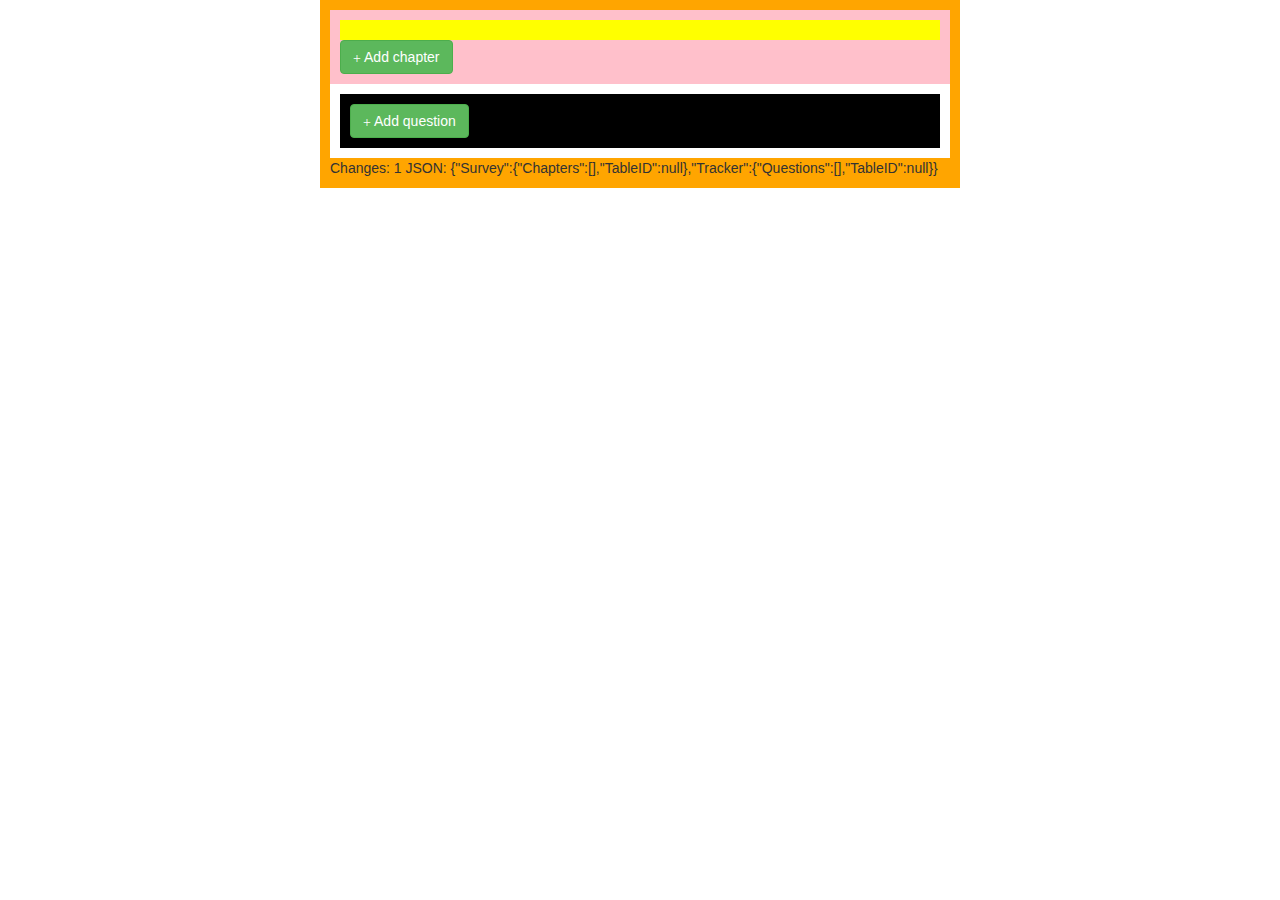
==== models.html @ 760daa81 "add chapter order" ====
<!DOCTYPE html>
<html>
    <head>
    	<link href="css/bootstrap.min.css" rel="stylesheet">
        <title>
            Dynamically build FT survey
        </title>
    <style>
	    html, body {
	        height: 100%;
	        margin: 0px;
	        padding: 0px;
	        text-align: center;
	    }
	    .project{
	    	background-color: orange;
      		overflow: hidden;
      		padding: 10px;
      		width: 50%;
      		min-width: 400px;
      		display: inline-block;
      		text-align: left;
	    }
      	.survey {
      		background-color: pink;
      		overflow: hidden;
      		padding: 10px;		
      	}
      	.tracker {
      		background-color: white;
      		overflow: hidden;
      		padding: 10px;	
      	}      	
      	.chapter {
      		background-color: blue;
        	min-height: 100px;
      		margin: 10px;
	        padding: 10px
      	}	
      	.question{
      		background-color: green;
      		margin: 10px;
	        padding: 10px
      	}
      	.questionsContainerDIV{
      		background-color: black;
      		overflow: hidden;
      		padding: 10px
      	}
      	.chaptersContainerDIV{
      		background-color: yellow;
      		overflow: hidden;
      		padding: 10px
      	}
      	.chapterContainerDIV{
      		background-color: green;
      		margin: 2px;
	        padding: 2px;
	        position: relative;
	        width: 100%;
   			float: left;
      	}
      	.questionContainerDIV{
      		background-color: red;
      		margin: 2px;
	        padding: 2px;
      	}
      	.answersContainerDIV{
      		background-color: purple;
      		overflow: hidden;
      		padding: 10px
      	}
      	.answerContainerDIV{
      		background-color: brown;
      		margin: 2px;
	        padding: 2px;
      	}
    </style>
    <body>
    	<div id="survey_container"></div>
  	</body>
    <script language="javascript">
    	var projectView = new projectView(new project());
    	document.getElementsByTagName('body')[0].appendChild(projectView.getView());
    	// Here we put the ux elements
    	// Only constructors to apply the bootstrap classes and to change the format quickly.
    	function button(kind, nodeClass, text){
    		var button = document.createElement("button");
    		if(kind == "add"){
    			button.className =  "btn btn-success" + " " + nodeClass;
    			button.innerHTML = '<span class="glyphicon glyphicon-plus"></span> ' + text;
    		} else if (kind == "remove"){
    			button.className =  "btn btn-danger" + " " + nodeClass;
    			button.innerHTML = '<span class="glyphicon glyphicon-remove"></span> ' + text;
    		} else {
    			button.className =  "btn btn-default"+ " " + nodeClass;
    			button.innerHTML = " " + text;
    		}
    		return button;
    	}

    	// Here be the Views
    	// !!/!T(&"#("/!(/T#")(/!=)/"=)(!)(YEU!")/H)"(UWE=")!"(!=)(!=#)(=))))
		function projectView(project){
			this.project = project;
			this.surveyView = new surveyView(new survey(), this);
			this.trackerView = new trackerView(new tracker(), this);
			var div = document.createElement('div');
			div.className = "project";
			div.appendChild(this.surveyView.getView());
			div.appendChild(this.trackerView.getView());
			var p = document.createElement("p")
			var jsonText = document.createTextNode("JsonGoesHere");
			div.appendChild(jsonText);
			this.getView = function(){
				return div;
			};
			var contentChanges = 0;
			this.contentChanged = function(){
				var survey = this.surveyView.getSurvey();
				var tracker = this.trackerView.getTracker();
				project.setSurvey(survey);
				project.setTracker(tracker);
				contentChanges++;
				jsonText.nodeValue = "Changes: " + contentChanges + " JSON: " + JSON.stringify(project.generateJSON());
			};
			this.contentChanged();
		}
		function surveyView(survey, parentView){
			this.survey = survey;
			var chapterViews = []; // Instances of chapters
			var div = document.createElement('div');
			div.className = "survey";
			var addChapterButton = new button("add", "", "Add chapter");
			var that = this;
			addChapterButton.onclick = function(){
            	that.addChapter(new chapter());
        	};
			var chaptersContainerDIV = document.createElement('div');
         	chaptersContainerDIV.className = "chaptersContainerDIV";
         	div.appendChild(chaptersContainerDIV);
         	div.appendChild(addChapterButton);
			this.getView = function(){
				return div;
			}
			this.addChapter = function(chapter){	
				var chapterContainerDIV = document.createElement('div');
         		chapterContainerDIV.className = "chapterContainerDIV";
				var newChapterView = new chapterView(chapter, this);
				chapterViews.push(newChapterView);
				var newChapterDIV = newChapterView.getView();
				var eraseChapterButton = new button("remove", "", "Erase chapter");
				var that = this;
				chapterContainerDIV.appendChild(eraseChapterButton);
				chapterContainerDIV.appendChild(newChapterDIV);
				chaptersContainerDIV.appendChild(chapterContainerDIV);
				eraseChapterButton.onclick = function(){
            		that.eraseChapter(chapterContainerDIV);
        		}
        		this.contentChanged();
			};
			this.eraseChapter = function(chapterDIV){
				var parentChilds = chapterDIV.parentNode.childNodes;
				for (var i=0; i < parentChilds.length; i++){
					if (parentChilds[i] == chapterDIV){
						chapterViews.splice(i,1);
						break
					}
				}
				chaptersContainerDIV.removeChild(chapterDIV);
				this.contentChanged();
			}
			this.contentChanged = function(){
				var changedChapters = [];
				for(i=0; i<chapterViews.length; i++){
					changedChapters[i] = chapterViews[i].getChapter();
				}
				survey.setChapters(changedChapters);
				parentView.contentChanged();
			};	
			this.getSurvey = function(){
				return survey;
			}
		}
		function questionArrayView(questionArray, parentView){
			var questionViews = []; //Array of question Views objects
			var div = document.createElement('div');
			div.className = "questionsContainerDIV";
			var questionsArrayContainer = document.createElement('div');
			questionsArrayContainer.className = "questionsArrayContainer";
			var addQuestionButton = new button("add", "", "Add question");
			var that = this;
			addQuestionButton.onclick = function(){
				that.addQuestion(new question());
         	}
         	div.appendChild(addQuestionButton);
         	div.appendChild(questionsArrayContainer);
			this.addQuestion = function(question){
				var questionContainerDIV = document.createElement('div');
         		questionContainerDIV.className = "questionContainerDIV";
				newQuestionView = new questionView(question, this);
				questionViews.push(newQuestionView);
				var newQuestionDIV = newQuestionView.getView();
				var eraseQuestionButton = new button("remove", "", "Erase question");
				var that = this;
				questionContainerDIV.appendChild(eraseQuestionButton);
				questionContainerDIV.appendChild(newQuestionDIV);
				questionsArrayContainer.appendChild(questionContainerDIV);
				eraseQuestionButton.onclick = function(){
            		that.eraseQuestion(questionContainerDIV);
            	}
            	this.contentChanged();
			}
			this.eraseQuestion = function(questionDIV){
				var parentChilds = questionDIV.parentNode.childNodes;
				for (var i=0; i < parentChilds.length; i++){
					if (parentChilds[i] == questionDIV){
						questionViews.splice(i,1);
						break
					}
				}
				questionsArrayContainer.removeChild(questionDIV);
				this.contentChanged();
			};
			this.contentChanged = function(){
				parentView.contentChanged();
			};	
			this.getView = function(){
				return div;
			}
			this.getQuestions = function(){
				var questions = [];
				for(i=0; i<questionViews.length; i++){
					questions[i] = questionViews[i].getQuestion();
				}
				return questions;
			}
		}

		function answerArrayView(questionArray, parentView){
			var answerViews = []; //Array of question Views objects
			var div = document.createElement('div');
			div.className = "answersContainerDIV";
			var answersArrayContainer = document.createElement('div');
			answersArrayContainer.className = "answersContainerDIV";
			var addAnswerButton = new button("add", "", "Add answer");
			var that = this;
			addAnswerButton.onclick = function(){
				that.addAnswer(new answer());
         	}
         	div.appendChild(addAnswerButton);
         	div.appendChild(answersArrayContainer);
			this.addAnswer = function(answer){
				var answerContainerDIV = document.createElement('div');
         		answerContainerDIV.className = "answerContainerDIV";
				newAnswerView = new answerView(answer, this);
				answerViews.push(newAnswerView);
				var newAnswerDIV = newAnswerView.getView();
				var eraseAnswerButton = new button("remove", "", "Erase answer");
				var that = this;
				answerContainerDIV.appendChild(eraseAnswerButton);
				answerContainerDIV.appendChild(newAnswerDIV);
				answersArrayContainer.appendChild(answerContainerDIV);
				eraseAnswerButton.onclick = function(){
            		that.eraseAnswer(answerContainerDIV);
            	}
            	this.contentChanged();
			}
			this.eraseAnswer = function(answerDIV){
				var parentChilds = answerDIV.parentNode.childNodes;
				for (var i=0; i < parentChilds.length; i++){
					if (parentChilds[i] == answerDIV){
						answerViews.splice(i,1);
						break
					}
				}
				answersArrayContainer.removeChild(answerDIV);
				this.contentChanged();
			};
			this.contentChanged = function(){
				parentView.contentChanged();
			};	
			this.getView = function(){
				return div;
			}
			this.getAnswers = function(){
				var answers = [];
				for(i=0; i<answerViews.length; i++){
					answers[i] = answerViews[i].getAnswer();
				}
				return answers;
			}
		}

		function answerView(answer, parentView) {
			this.answer = answer;
			this.parentView = parentView;
			//var questionKind = new questionKind();
			var div = document.createElement('div');
			div.className = "answer";
			var answerInput = document.createElement("input");
			answerInput.type = "text";
			answerInput.className = "form-control"
			var that = this;
			answerInput.oninput=function(){
				that.contentChanged();
			};
			var jumpInput = document.createElement("input");
			jumpInput.type = "text";
			jumpInput.className = "form-control"
			var that = this;
			jumpInput.oninput=function(){
				that.contentChanged();
			};
			div.appendChild(answerInput);
			div.appendChild(jumpInput);			
			this.getView = function(){
				return div;
			}
			this.contentChanged = function(){
				this.answer.setAnswerText(answerInput.value); 
				this.answer.setjumpID(jumpInput.value);	
				parentView.contentChanged();
			};
			this.getAnswer = function(){
				return answer;
			}
		};

		function chapterView(chapter, parentView) {
			this.chapter = chapter;
		  	var div = document.createElement('div');
			div.className = "chapter";
			var titleInput = document.createElement("input");
			titleInput.type = "text";
			titleInput.className = "form-control"
			var that = this;
			titleInput.oninput=function(){
				that.contentChanged();
			};
			div.appendChild(titleInput);
			this.questionArrayView = new questionArrayView(chapter.getQuestions(), this);
			div.appendChild(this.questionArrayView.getView());
			this.getView = function(){
				return div;
			}
			this.getChapter = function(){
				return chapter;
			}
			this.contentChanged = function(){
				this.chapter.setQuestions(this.questionArrayView.getQuestions());
				this.chapter.setTitle(titleInput.value); 
				parentView.contentChanged();
			};
		};
		function trackerView(tracker, parentView){
			this.tracker = tracker;
			var div = document.createElement('div');
			div.className = "tracker";
			this.questionArrayView = new questionArrayView(tracker.getQuestions(), this);
			div.appendChild(this.questionArrayView.getView());
			this.getView = function(){
				return div;
			}
			this.getTracker = function(){
				return tracker;
			}
			this.contentChanged = function(){
				this.tracker.setQuestions(this.questionArrayView.getQuestions());
				parentView.contentChanged();
			};
		}
		function questionView(question, parentView) {
			this.question = question;
			this.parentView = parentView;
			//var questionKind = new questionKind();
			var div = document.createElement('div');
			div.className = "question";
			var IDInput = document.createElement("input");
			IDInput.type = "text";
			IDInput.className = "form-control"
			var that = this;
			IDInput.oninput=function(){
				that.contentChanged();
			};
			var questionInput = document.createElement("input");
			questionInput.type = "text";
			questionInput.className = "form-control"
			var that = this;
			questionInput.oninput=function(){
				that.contentChanged();
			};
			var jumpInput = document.createElement("input");
			jumpInput.type = "text";
			jumpInput.className = "form-control"
			var that = this;
			jumpInput.oninput=function(){
				that.contentChanged();
			};
			div.appendChild(IDInput);
			div.appendChild(questionInput);		
			div.appendChild(jumpInput);	
			this.answerArrayView = new answerArrayView(question.getAnswers(), this);
			div.appendChild(this.answerArrayView.getView());
			var questionKindDropDown = document.createElement("select");
			var op = new Option();
			op.value = 1;
			op.text = "First entry";
			questionKindDropDown.options.add(op);
  			questionKindDropDown.setAttribute('id',"year1")
  			questionKindDropDown.setAttribute('oncreate',"Date1()");
  			div.appendChild(questionKindDropDown);
			this.getView = function(){
				return div;
			}
			this.contentChanged = function(){
				this.question.setQuestionText(questionInput.value); 
				this.question.setQuestionID(IDInput.value);	
				this.question.setjumpID(jumpInput.value);
				this.question.setAnswers(this.answerArrayView.getAnswers());
				parentView.contentChanged();
			};
			this.getQuestion = function(){
				return question;
			}
		};

		///"&)(!/=)"!/=)/"!?/((/&(&%"!(&/=")/)"!(??"!)"=)?/")!=/!&"/!&?#&*)
		function answer() {
			var answerText = null; // String
			var jumpID = null; // String
			this.getAnswerText = function() {
				return answerText;
			};
			this.setAnswerText = function(answerText) {
				this.answerText = answerText;
			};
			this.getJumpID = function() {
				return this.jumpID;
			};
			this.setjumpID = function(jumpID) {
				this.jumpID = jumpID;
			};
			this.generateJSON = function(){  				
				var answerJSON = {};
  				answerJSON["Answer"] = this.answerText;
  				questionJSON["Jump"] = this.jumpID;
  				return answerJSON;
  			}
		};

		function question() {
			this.kind = null;
			this.loopQuestions = 	[]; // Question instances inside this question.
			this.questionText = null; // String
			this.answers = []; // Answer instances
			this.questionID = null; // String
			this.otherEnabled = null; // Boolean 
			this.jumpID = null; // String
			this.getType = function() {
				return type;
			};
			this.setKind = function(kind) {
				this.kind = type;
			};
			this.getQuestionText = function() {
				return this.questionText;
			};
			this.setQuestionText = function(questionText) {
				this.questionText = questionText;
			};
			this.getAnswers = function() {
				return this.answers;
			};
			this.setAnswers = function(answers) {
				this.answers = answers;
			};
			this.getJumpID = function() {
				return this.jumpID;
			};
			this.setjumpID = function(jumpID) {
				this.jumpID = jumpID;
			};
			this.getQuestionID = function() {
				return questionID;
			};
			this.setQuestionID = function(questionID) {
				this.questionID = questionID;
			};
			this.isOtherEnabled = function() {
				return otherEnabled;
			};
			this.setOtherEnabled = function(otherEnabled) {
				this.otherEnabled = otherEnabled;
			};
			this.getLoopQuestions = function() {
				return loopQuestions;	
			};
			this.setLoopQuestions = function(loopQuestions) {
				this.loopQuestions = loopQuestions;
			};
			this.generateJSON = function(){  				
				var questionJSON = {};
  				questionJSON["Question"] = this.questionText;
  				questionJSON["id"] = this.questionID;
  				questionJSON["Kind"] = this.kind;
  				questionJSON["Other"] = this.otherEnabled;
  				questionJSON["Jump"] = this.jumpID;
  				questionJSON["Answers"] = this.answers;	
  				return questionJSON;
  			}
		};
		function questionKind(){
			var MULTIPLE_CHOICE = "MC";
			var OPEN_NUMBER = "ON";
			var OPEN_TEXT = "OT";
			var IMAGE = "IM";
			var CHECKBOX = "CB";
			var ORDERED = "OL";
			var LOOP = "LP";
		};
		function chapter() {
		  	this.title = null; // String
		  	this.questions = []; //Array of question objects
		  	this.getTitle = function() {
		    	return title;
			};
			this.setTitle = function(title) {
				this.title = title;
			};
			this.getQuestions = function() {
				return this.questions;
			};
			this.setQuestions = function(questions) {
				this.questions = questions;
			};
			this.addQuestion = function(newQuestion){
				questions.push(newQuestion);
			}
			this.getQuestionCount = function() {
				if (questions == null){
					return 0
				} else {
					return questions.length;
				}
  			}
  			this.generateJSON = function(){
  				var chapterJSON = {};
				questionsJSONArray = [];
				for(var i=0; i < this.questions.length; i++){
					questionsJSONArray.push(this.questions[i].generateJSON());
				}
				chapterJSON["Chapter"] = this.title;
				chapterJSON["Questions"] = questionsJSONArray;
				return chapterJSON;
  			}
		};
		function survey(){
			this.chapters = []; // Instances of chapters
			this.fusionTableID = null; // String

			this.getfusionTableID= function() {
				return fusionTableID;
			};
			this.setfusionTableID = function(fusionTableID) {
				this.fusionTableID = fusionTableID;
			};
			this.getChapters = function() {
				return chapters;
			};
			this.setChapters = function(chapters) {
				this.chapters = chapters;
			};
			this.getDIV = function(){
				return div;
			}
			this.addChapter = function(newChapter){
				chapters.push(newChapter);3
			}
			this.getChapterCount = function() {
				if (chapters == null){
					return 0
				} else {
					return chapters.length;
				}
  			}
  			this.generateJSON = function(){
				var surveyJSON = {};
				var chaptersJSONArray = [];
				for(var i=0; i < this.chapters.length; i++){
					chaptersJSONArray.push(this.chapters[i].generateJSON());
				}
				surveyJSON["Chapters"] = chaptersJSONArray;
				surveyJSON["TableID"] = this.fusionTableID;
				return surveyJSON;
			}
		};
		function tracker(){
			this.questions = []; // Instances of questions
			this.fusionTableID = null; // String
			this.getfusionTableID = function() {
				return fusionTableID;
			};
			this.setfusionTableID = function(fusionTableID) {
				this.fusionTableID = fusionTableID;
			};
			this.getQuestions = function() {
			    return this.questions;
			};
			this.setQuestions = function(questions) {
				this.questions = questions;
			};
			this.generateJSON = function(){
				var trackerJSON = {};
				var questionsJSONArray = [];
				for(var i=0; i < this.questions.length; i++){
					questionsJSONArray.push(this.questions[i].generateJSON());
				}
				trackerJSON["Questions"] = questionsJSONArray;
				trackerJSON["TableID"] = this.fusionTableID;
				return trackerJSON;
			}
		};
		function project(){
			this.survey;
			this.tracker;
			this.getSurvey = function(){
				return survey;
			}
			this.setSurvey = function(survey){	
				this.survey = survey;
			}
			this.getTracker = function(){
				return tracker;
			}
			this.setTracker = function(tracker){
				this.tracker = tracker;
			}
			this.generateJSON = function(){
				var projectJSON = {};
				projectJSON["Survey"] = this.survey.generateJSON();
				projectJSON["Tracker"] = this.tracker.generateJSON();
				return projectJSON;
			}
		}
	</script>
	<script src="https://ajax.googleapis.com/ajax/libs/jquery/1.11.1/jquery.min.js"></script>
	<script src="js/bootstrap.min.js"></script>
</html>
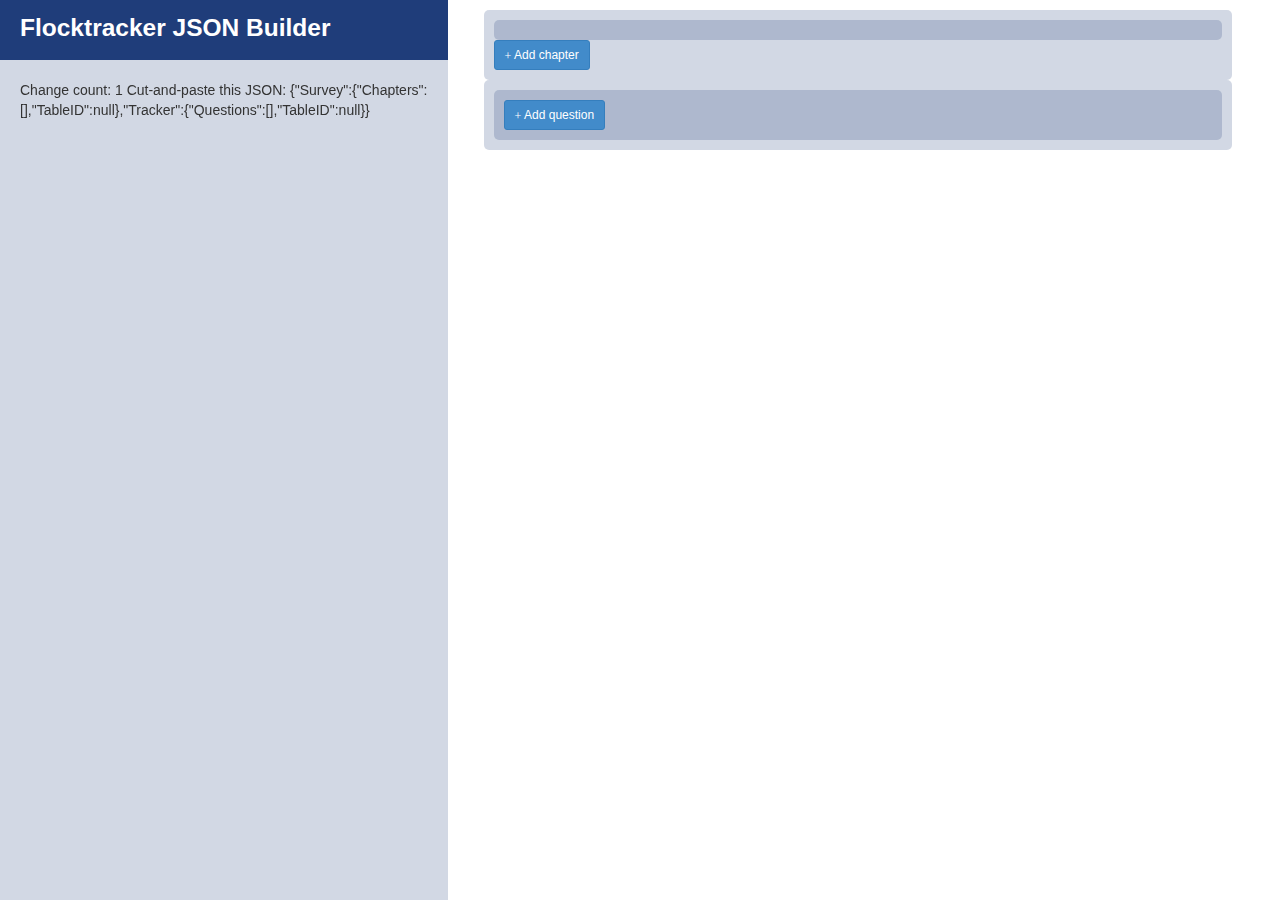
==== commit 1d41b193: "css overhaul" ====
--- a/models.html
+++ b/models.html
@@ -10,50 +10,58 @@
 	        height: 100%;
 	        margin: 0px;
 	        padding: 0px;
-	        text-align: center;
+	        text-align: left;
 	    }
 	    .project{
-	    	background-color: orange;
+	    	left: 37%;
+	    	position: relative;
       		overflow: hidden;
       		padding: 10px;
-      		width: 50%;
+      		width: 60%;
       		min-width: 400px;
       		display: inline-block;
       		text-align: left;
 	    }
       	.survey {
-      		background-color: pink;
+      		background: rgba(31, 61, 122, .2);
+      		border-radius: 5px;
       		overflow: hidden;
       		padding: 10px;		
       	}
       	.tracker {
-      		background-color: white;
+      		background: rgba(31, 61, 122, .2);
+      		border-radius: 5px;
       		overflow: hidden;
       		padding: 10px;	
       	}      	
       	.chapter {
-      		background-color: blue;
+      		background: rgba(31, 61, 122, .2);
+      		border-radius: 5px;
         	min-height: 100px;
       		margin: 10px;
 	        padding: 10px
       	}	
       	.question{
-      		background-color: green;
+      		background: rgba(31, 61, 122, .2);
+      		border-radius: 5px;
       		margin: 10px;
 	        padding: 10px
       	}
       	.questionsContainerDIV{
-      		background-color: black;
+      		background: rgba(31, 61, 122, .2);
+      		border-radius: 5px;
       		overflow: hidden;
       		padding: 10px
       	}
       	.chaptersContainerDIV{
-      		background-color: yellow;
+      		background: rgba(31, 61, 122, .2);
+      		border-radius: 5px;
       		overflow: hidden;
       		padding: 10px
       	}
       	.chapterContainerDIV{
-      		background-color: green;
+      		background: rgba(31, 61, 122, .2);
+      		border-radius: 5px;
       		margin: 2px;
 	        padding: 2px;
 	        position: relative;
@@ -61,22 +69,53 @@
    			float: left;
       	}
       	.questionContainerDIV{
-      		background-color: red;
+      		background: rgba(31, 61, 122, .2);
+      		border-radius: 5px;
       		margin: 2px;
 	        padding: 2px;
       	}
       	.answersContainerDIV{
-      		background-color: purple;
+      		background: rgba(31, 61, 122, .2);
+      		border-radius: 5px;
       		overflow: hidden;
       		padding: 10px
       	}
       	.answerContainerDIV{
-      		background-color: brown;
+      		background: rgba(31, 61, 122, .2);
+      		border-radius: 5px;
       		margin: 2px;
 	        padding: 2px;
       	}
+      	.jsonFloat{
+      		position: fixed;
+      		top: 60px;
+      		background: rgba(31, 61, 122, .2);
+      		padding: 20px;
+      		text-align: left;
+      		white-space: pre-wrap; 
+      		width: 35%;
+      		height: 100%;
+      		overflow:hidden;
+      		word-wrap: break-word
+      	}
+      	.floatHeader{
+      		position: fixed;
+      		height: 60px;
+      		background: rgba(31, 61, 122, 1);
+      		padding: 10px;
+      		padding-left: 20px;
+      		text-align: left;
+      		white-space: pre-wrap; 
+      		width: 35%;
+      		overflow:hidden;
+      		font-weight: 900;
+      		font-size: 1.75em;
+      		color: #FFFFFF;
+      	}
     </style>
     <body>
+    	<div class="floatHeader">Flocktracker JSON Builder</div>
+    	<div id="JsonGoesHere" class="jsonFloat"></div>
     	<div id="survey_container"></div>
   	</body>
     <script language="javascript">
@@ -85,16 +124,16 @@
     	// Here we put the ux elements
     	// Only constructors to apply the bootstrap classes and to change the format quickly.
     	function button(kind, nodeClass, text){
-    		var button = document.createElement("button");
+    		var button = document.createElement("button");;
     		if(kind == "add"){
-    			button.className =  "btn btn-success" + " " + nodeClass;
+    			button.className =  "btn btn-primary btn-sm" + " " + nodeClass;
     			button.innerHTML = '<span class="glyphicon glyphicon-plus"></span> ' + text;
     		} else if (kind == "remove"){
-    			button.className =  "btn btn-danger" + " " + nodeClass;
+    			button.className =  "btn btn-danger btn-xs" + " " + nodeClass;
     			button.innerHTML = '<span class="glyphicon glyphicon-remove"></span> ' + text;
     		} else {
-    			button.className =  "btn btn-default"+ " " + nodeClass;
-    			button.innerHTML = " " + text;
+    			button.className =  "btn btn-default btn-sm"+ " " + nodeClass;
+    			button.innerHTML = " " + text + "XX";
     		}
     		return button;
     	}
@@ -110,8 +149,9 @@
 			div.appendChild(this.surveyView.getView());
 			div.appendChild(this.trackerView.getView());
 			var p = document.createElement("p")
-			var jsonText = document.createTextNode("JsonGoesHere");
-			div.appendChild(jsonText);
+			var floatDiv = document.getElementById('JsonGoesHere');
+			var jsonText = document.createTextNode("jTxt");
+			floatDiv.appendChild(jsonText)
 			this.getView = function(){
 				return div;
 			};
@@ -122,7 +162,7 @@
 				project.setSurvey(survey);
 				project.setTracker(tracker);
 				contentChanges++;
-				jsonText.nodeValue = "Changes: " + contentChanges + " JSON: " + JSON.stringify(project.generateJSON());
+				jsonText.nodeValue = "Change count: " + contentChanges + " Cut-and-paste this JSON: " + JSON.stringify(project.generateJSON());
 			};
 			this.contentChanged();
 		}
@@ -193,8 +233,8 @@
 			addQuestionButton.onclick = function(){
 				that.addQuestion(new question());
          	}
+         	div.appendChild(questionsArrayContainer);
          	div.appendChild(addQuestionButton);
-         	div.appendChild(questionsArrayContainer);
 			this.addQuestion = function(question){
 				var questionContainerDIV = document.createElement('div');
          		questionContainerDIV.className = "questionContainerDIV";
@@ -248,8 +288,8 @@
 			addAnswerButton.onclick = function(){
 				that.addAnswer(new answer());
          	}
+         	div.appendChild(answersArrayContainer);
          	div.appendChild(addAnswerButton);
-         	div.appendChild(answersArrayContainer);
 			this.addAnswer = function(answer){
 				var answerContainerDIV = document.createElement('div');
          		answerContainerDIV.className = "answerContainerDIV";
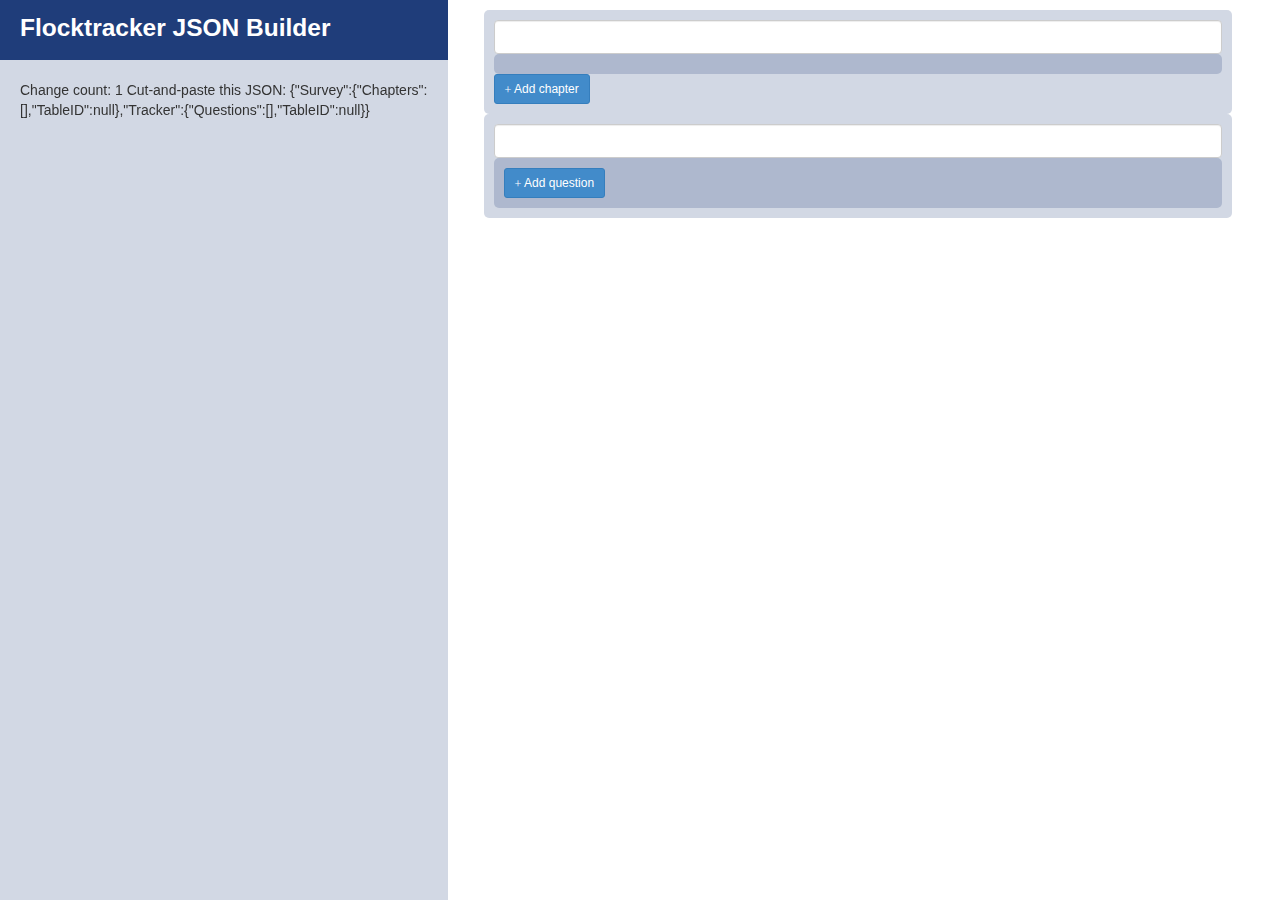
==== commit de2d3247: "fusion table id on input" ====
--- a/models.html
+++ b/models.html
@@ -8,7 +8,7 @@
     <style>
 	    html, body {
 	        height: 100%;
-	        margin: 0px;
+	        margin: 0px;	
 	        padding: 0px;
 	        text-align: left;
 	    }
@@ -114,13 +114,16 @@
       	}
     </style>
     <body>
-    	<div class="floatHeader">Flocktracker JSON Builder</div>
-    	<div id="JsonGoesHere" class="jsonFloat"></div>
-    	<div id="survey_container"></div>
+    	<div id="project_container">
+    		<div class="floatHeader">Flocktracker JSON Builder</div>
+    		<div id="JsonGoesHere" class="jsonFloat"></div>
+    		<div id="survey_container"></div>
+    	</div>
   	</body>
     <script language="javascript">
     	var projectView = new projectView(new project());
-    	document.getElementsByTagName('body')[0].appendChild(projectView.getView());
+    	var container = document.getElementById("project_container");
+    	container.appendChild(projectView.getView());
     	// Here we put the ux elements
     	// Only constructors to apply the bootstrap classes and to change the format quickly.
     	function button(kind, nodeClass, text){
@@ -137,6 +140,20 @@
     		}
     		return button;
     	}
+    	function select(kind, nodeClass, dropdownElementsArray){
+    		this.kind = kind;
+    		this.nodeClass = nodeClass;
+    		this.dopdownElementsArray = dropdownElementsArray;
+    		var select = document.createElement("select");
+    		select.className = "form-control" + " " + nodeClass;
+    		for (var i=0; i < dropdownElementsArray.length; i++){
+    			option = document.createElement("option");
+    			option.value = dropdownElementsArray[i];
+    			option.innerHTML = dropdownElementsArray[i];
+    			select.appendChild(option);
+    		}
+    		return select;
+    	}
 
     	// Here be the Views
     	// !!/!T(&"#("/!(/T#")(/!=)/"=)(!)(YEU!")/H)"(UWE=")!"(!=)(!=#)(=))))
@@ -171,13 +188,20 @@
 			var chapterViews = []; // Instances of chapters
 			var div = document.createElement('div');
 			div.className = "survey";
+			var that = this;
 			var addChapterButton = new button("add", "", "Add chapter");
-			var that = this;
 			addChapterButton.onclick = function(){
             	that.addChapter(new chapter());
         	};
+			var fusionTableIDInput = document.createElement("input");
+			fusionTableIDInput.type = "text";
+			fusionTableIDInput.className = "form-control"
+			fusionTableIDInput.oninput=function(){
+				that.contentChanged();
+			};
 			var chaptersContainerDIV = document.createElement('div');
          	chaptersContainerDIV.className = "chaptersContainerDIV";
+         	div.appendChild(fusionTableIDInput);
          	div.appendChild(chaptersContainerDIV);
          	div.appendChild(addChapterButton);
 			this.getView = function(){
@@ -216,6 +240,7 @@
 					changedChapters[i] = chapterViews[i].getChapter();
 				}
 				survey.setChapters(changedChapters);
+				this.survey.setfusionTableID(fusionTableIDInput.value);
 				parentView.contentChanged();
 			};	
 			this.getSurvey = function(){
@@ -238,7 +263,7 @@
 			this.addQuestion = function(question){
 				var questionContainerDIV = document.createElement('div');
          		questionContainerDIV.className = "questionContainerDIV";
-				newQuestionView = new questionView(question, this);
+				newQuestionView = new questionView(question, this, new questionKind());
 				questionViews.push(newQuestionView);
 				var newQuestionDIV = newQuestionView.getView();
 				var eraseQuestionButton = new button("remove", "", "Erase question");
@@ -398,6 +423,14 @@
 			var div = document.createElement('div');
 			div.className = "tracker";
 			this.questionArrayView = new questionArrayView(tracker.getQuestions(), this);
+			var that = this;
+			var fusionTableIDInput = document.createElement("input");
+			fusionTableIDInput.type = "text";
+			fusionTableIDInput.className = "form-control"
+			fusionTableIDInput.oninput=function(){
+				that.contentChanged();
+			};			
+			div.appendChild(fusionTableIDInput);
 			div.appendChild(this.questionArrayView.getView());
 			this.getView = function(){
 				return div;
@@ -407,49 +440,48 @@
 			}
 			this.contentChanged = function(){
 				this.tracker.setQuestions(this.questionArrayView.getQuestions());
+				this.tracker.setfusionTableID(fusionTableIDInput.value);
 				parentView.contentChanged();
 			};
 		}
-		function questionView(question, parentView) {
+		function questionView(question, parentView, questionKinds) {
 			this.question = question;
 			this.parentView = parentView;
-			//var questionKind = new questionKind();
+			this.questionKinds = questionKinds;
+			this.answerArrayView = null;
+			this.questionArrayView = null;
 			var div = document.createElement('div');
 			div.className = "question";
+			var that = this;
 			var IDInput = document.createElement("input");
 			IDInput.type = "text";
 			IDInput.className = "form-control"
-			var that = this;
 			IDInput.oninput=function(){
 				that.contentChanged();
 			};
 			var questionInput = document.createElement("input");
 			questionInput.type = "text";
 			questionInput.className = "form-control"
-			var that = this;
-			questionInput.oninput=function(){
-				that.contentChanged();
-			};
+			questionInput.oninput = function(){
+				that.contentChanged();
+			};
+
+			var questionKindDropDown = new select("", "", this.questionKinds.getOptions());
+			questionKindDropDown.onchange = function(){
+				that.contentChanged();
+			}
+
 			var jumpInput = document.createElement("input");
 			jumpInput.type = "text";
 			jumpInput.className = "form-control"
-			var that = this;
 			jumpInput.oninput=function(){
 				that.contentChanged();
 			};
 			div.appendChild(IDInput);
-			div.appendChild(questionInput);		
+			div.appendChild(questionInput);	
 			div.appendChild(jumpInput);	
-			this.answerArrayView = new answerArrayView(question.getAnswers(), this);
-			div.appendChild(this.answerArrayView.getView());
-			var questionKindDropDown = document.createElement("select");
-			var op = new Option();
-			op.value = 1;
-			op.text = "First entry";
-			questionKindDropDown.options.add(op);
-  			questionKindDropDown.setAttribute('id',"year1")
-  			questionKindDropDown.setAttribute('oncreate',"Date1()");
-  			div.appendChild(questionKindDropDown);
+			div.appendChild(questionKindDropDown);	
+			
 			this.getView = function(){
 				return div;
 			}
@@ -457,11 +489,65 @@
 				this.question.setQuestionText(questionInput.value); 
 				this.question.setQuestionID(IDInput.value);	
 				this.question.setjumpID(jumpInput.value);
-				this.question.setAnswers(this.answerArrayView.getAnswers());
+				this.updateQuestionKind(questionKindDropDown.options[questionKindDropDown.selectedIndex].value);
+				if (this.answerArrayView != null){
+					this.question.setAnswers(this.answerArrayView.getAnswers());
+				} else{	
+					this.question.setAnswers(null);
+				}
+				if (this.questionArrayView != null){
+					this.question.setLoopQuestions(this.questionArrayView.getQuestions());
+				} else{
+					this.question.setLoopQuestions(null);
+				}
+				this.question.setKind(questionKindDropDown.options[questionKindDropDown.selectedIndex].value);
 				parentView.contentChanged();
 			};
 			this.getQuestion = function(){
 				return question;
+			}
+			this.updateQuestionKind = function(newQuestionKind){
+				switch(newQuestionKind){
+					// We don't need arrays
+					case this.questionKinds.OPEN_TEXT:
+					case this.questionKinds.OPEN_NUMBER: 
+					case this.questionKinds.IMAGE:
+						if (this.answerArrayView != null){
+							div.removeChild(this.answerArrayView.getView());
+							this.answerArrayView = null;
+						}
+						if (this.questionArrayView != null){
+							div.removeChild(this.questionArrayView.getView());
+							this.questionArrayView = null;
+						}
+						break;
+					// We need an answers array
+					case this.questionKinds.MULTIPLE_CHOICE:
+					case this.questionKinds.ORDERED:
+					case this.questionKinds.CHECKBOX:
+						if (this.questionArrayView != null){
+							div.removeChild(this.questionArrayView.getView());
+							this.questionArrayView = null;
+						}
+						if (this.answerArrayView == null){
+							answers = this.question.getAnswers();
+							this.answerArrayView = new answerArrayView(this.question.getAnswers(), this);
+							div.appendChild(this.answerArrayView.getView());
+						}
+						break;
+					// We need a question array
+					case this.questionKinds.LOOP:
+						if (this.answerArrayView != null){
+							div.removeChild(this.answerArrayView.getView());
+							this.answerArrayView = null;
+						}
+						if (this.questionArrayView == null){
+							loopQuestions = this.question.getLoopQuestions();
+							this.questionArrayView = new questionArrayView(this.question.getLoopQuestions(), this);
+							div.appendChild(this.questionArrayView.getView());
+						}
+						break;	
+				}
 			}
 		};
 
@@ -491,17 +577,17 @@
 
 		function question() {
 			this.kind = null;
-			this.loopQuestions = 	[]; // Question instances inside this question.
+			this.loopQuestions = []; // Question instances inside this question.
 			this.questionText = null; // String
 			this.answers = []; // Answer instances
 			this.questionID = null; // String
 			this.otherEnabled = null; // Boolean 
 			this.jumpID = null; // String
-			this.getType = function() {
-				return type;
+			this.getKind = function() {
+				return this.kind;
 			};
 			this.setKind = function(kind) {
-				this.kind = type;
+				this.kind = kind;
 			};
 			this.getQuestionText = function() {
 				return this.questionText;
@@ -522,7 +608,7 @@
 				this.jumpID = jumpID;
 			};
 			this.getQuestionID = function() {
-				return questionID;
+				return this.questionID;
 			};
 			this.setQuestionID = function(questionID) {
 				this.questionID = questionID;
@@ -534,7 +620,7 @@
 				this.otherEnabled = otherEnabled;
 			};
 			this.getLoopQuestions = function() {
-				return loopQuestions;	
+				return this.loopQuestions;	
 			};
 			this.setLoopQuestions = function(loopQuestions) {
 				this.loopQuestions = loopQuestions;
@@ -546,18 +632,38 @@
   				questionJSON["Kind"] = this.kind;
   				questionJSON["Other"] = this.otherEnabled;
   				questionJSON["Jump"] = this.jumpID;
-  				questionJSON["Answers"] = this.answers;	
+  				if (this.answers != null){
+  					questionJSON["Answers"] = this.answers;	
+  				}
+  				if(this.loopQuestions != null){
+  					questionsJSONArray = [];
+  					for(var i=0; i < this.loopQuestions.length; i++){
+						questionsJSONArray.push(this.loopQuestions[i].generateJSON());
+					}
+					questionJSON["Questions"] = questionsJSONArray;
+  				}
   				return questionJSON;
   			}
 		};
 		function questionKind(){
-			var MULTIPLE_CHOICE = "MC";
-			var OPEN_NUMBER = "ON";
-			var OPEN_TEXT = "OT";
-			var IMAGE = "IM";
-			var CHECKBOX = "CB";
-			var ORDERED = "OL";
-			var LOOP = "LP";
+			this.MULTIPLE_CHOICE = "MC";
+			this.OPEN_NUMBER = "ON";
+			this.OPEN_TEXT = "OT";
+			this.IMAGE = "IM";
+			this.CHECKBOX = "CB";
+			this.ORDERED = "OL";
+			this.LOOP = "LP";
+			this.getOptions = function(){
+				var options = [];
+				options.push(this.OPEN_TEXT);
+				options.push(this.OPEN_NUMBER);				
+				options.push(this.MULTIPLE_CHOICE);
+				options.push(this.CHECKBOX);
+				options.push(this.ORDERED);
+				options.push(this.IMAGE);
+				options.push(this.LOOP);
+				return options;
+			};
 		};
 		function chapter() {
 		  	this.title = null; // String
@@ -611,9 +717,6 @@
 			this.setChapters = function(chapters) {
 				this.chapters = chapters;
 			};
-			this.getDIV = function(){
-				return div;
-			}
 			this.addChapter = function(newChapter){
 				chapters.push(newChapter);3
 			}
